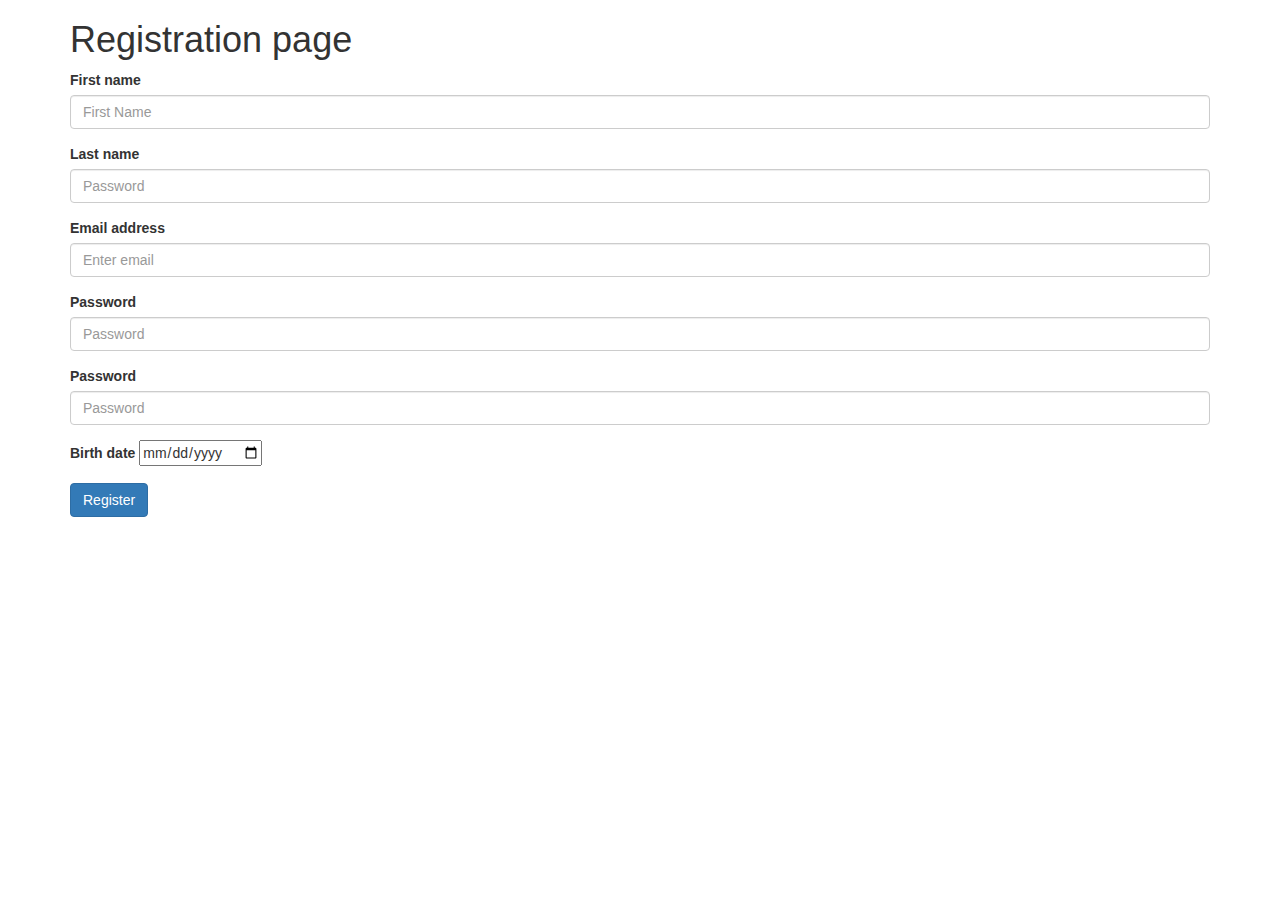
==== gamingstore/user/templates/user/register.html @ 9198b880 "creating templates" ====
<!DOCTYPE html>
<html lang="en">

<head>
  <title>Bootstrap Example</title>
  <meta charset="utf-8">
  <meta name="viewport" content="width=device-width, initial-scale=1">
  <link rel="stylesheet" href="https://maxcdn.bootstrapcdn.com/bootstrap/3.3.7/css/bootstrap.min.css">
  <script src="https://ajax.googleapis.com/ajax/libs/jquery/3.2.0/jquery.min.js"></script>
  <script src="https://maxcdn.bootstrapcdn.com/bootstrap/3.3.7/js/bootstrap.min.js"></script>

</head>

<body>

  <div class="container">
    <h1>Registration page </h1>
    <form>
      <div class="form-group">
        <label for="firstname">First name</label>
        <input type="text" class="form-control" id="firstname" placeholder="First Name">
      </div>
      <div class="form-group">
        <label for="lastname">Last name</label>
        <input type="text" class="form-control" id="lastname" placeholder="Password">
      </div>
      <div class="form-group">
        <label for="email">Email address</label>
        <input type="email" class="form-control" id="email" aria-describedby="emailHelp" placeholder="Enter email">
      </div>
      <div class="form-group">
        <label for="password">Password</label>
        <input type="password" class="form-control" id="password" placeholder="Password">
      </div>
      <div class="form-group">
        <label for="password_two">Password</label>
        <input type="password" class="form-control" id="password_two" placeholder="Password">
      </div>

      <div class="form-group">
        <label for="birthdate">Birth date</label>
        <input type="Date" form-control" id="birthdate" placeholder="DateField">
      </div>

      <button type="submit" class="btn btn-primary">Register</button>
    </form>

  </div>

</body>

</html>
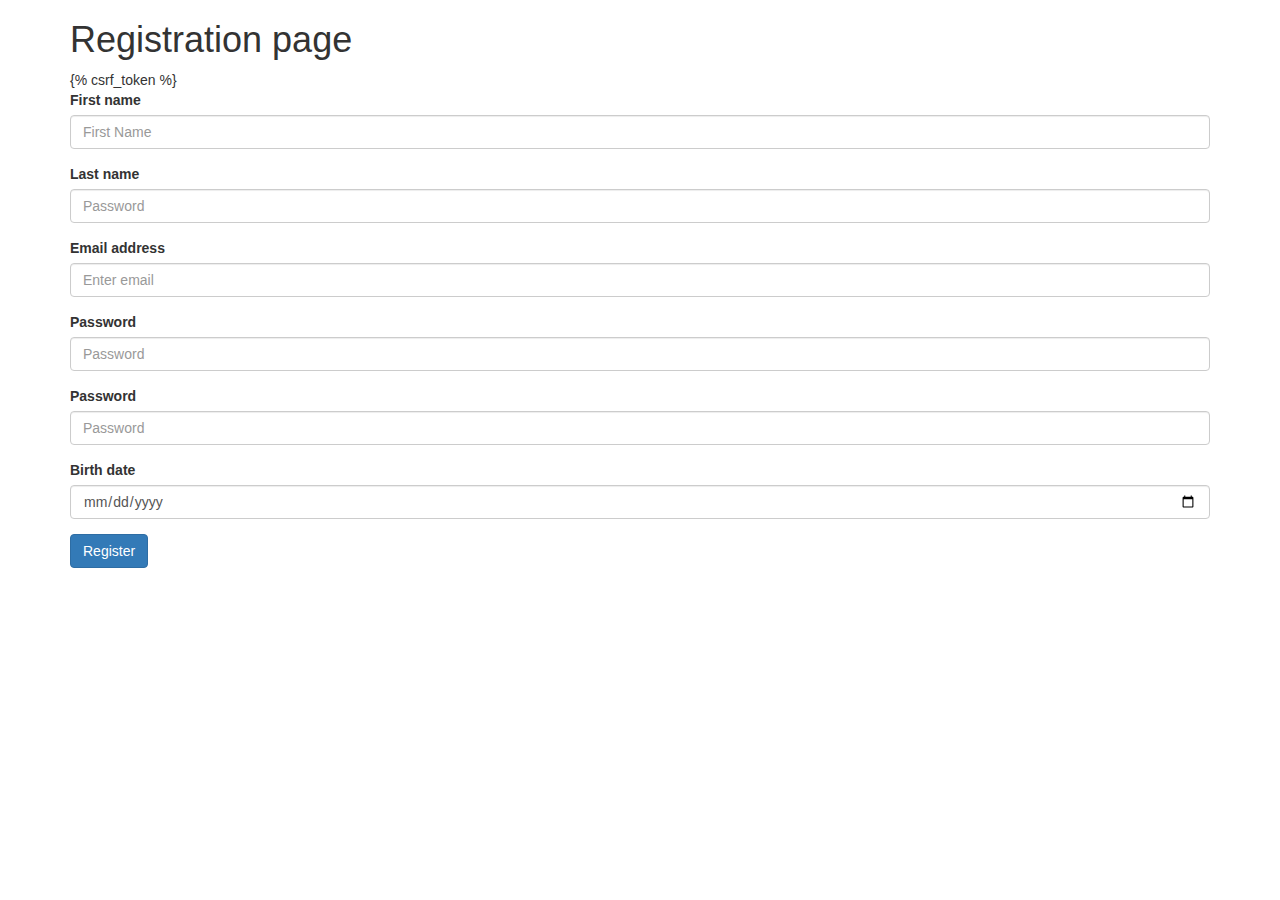
==== commit 84c6abe7: "updating user int" ====
--- a/gamingstore/user/templates/user/register.html
+++ b/gamingstore/user/templates/user/register.html
@@ -15,7 +15,8 @@
 
   <div class="container">
     <h1>Registration page </h1>
-    <form>
+    <form method="post" action="/register/">
+      {% csrf_token %} <!-- this will explained later -->
       <div class="form-group">
         <label for="firstname">First name</label>
         <input type="text" class="form-control" id="firstname" placeholder="First Name">
@@ -39,14 +40,14 @@
 
       <div class="form-group">
         <label for="birthdate">Birth date</label>
-        <input type="Date" form-control" id="birthdate" placeholder="DateField">
+        <input type="Date" class="form-control"  id="birthdate " placeholder="DateField">
       </div>
 
-      <button type="submit" class="btn btn-primary">Register</button>
+      <button type="submit " class="btn btn-primary ">Register</button>
     </form>
 
   </div>
 
 </body>
 
-</html>
+</html>